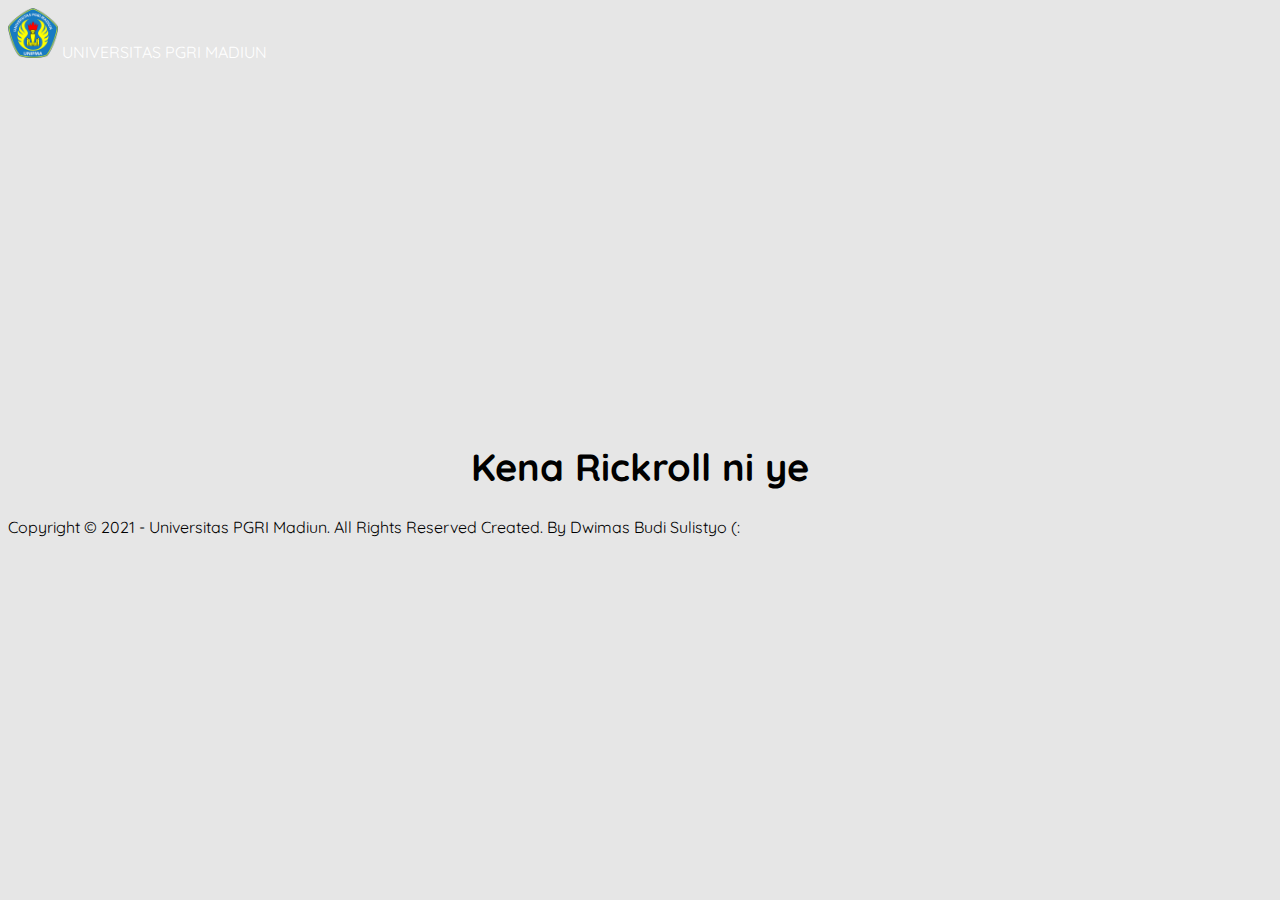
==== bait.html @ 16c6ec26 "Update bait.html" ====
<html>
<head>
    <title>UNIPMA UWU</title>
    <meta charset="utf-8">
    <meta name="viewport" content="width=device-width, initial-scale=1">
    <link href="https://cdn.jsdelivr.net/npm/bootstrap@5.0.2/dist/css/bootstrap.min.css" rel="stylesheet" integrity="sha384-EVSTQN3/azprG1Anm3QDgpJLIm9Nao0Yz1ztcQTwFspd3yD65VohhpuuCOmLASjC" crossorigin="anonymous">
    <!--Css Ngarang Dewek-->
    <link rel="stylesheet" type="text/css" href="gabung.css">
</head>
</head>
<body>
<!--Nav-->
    <nav class="navbar navbar-dark bg-dark">
      <div class="container-fluid">
       <a class="navbar-brand" href="index.html">
        <img src="unipma.png" alt="" width="50" height="50" class="d-inline-block align-center rounded-circle">
        UNIVERSITAS PGRI MADIUN
      </a>
      </div>
    </nav>
 <!--Nav-->
      <div class="video">
        <iframe width="560" height="315" src="https://www.youtube.com/embed/dQw4w9WgXcQ?&autoplay=1" title="YouTube video player" frameborder="0" allow="accelerometer; autoplay; clipboard-write; encrypted-media; gyroscope; picture-in-picture" allowfullscreen></iframe>
     </div>
  <div class="spacer"></div>
  <div class="judul">
    <h1>Kena Rickroll ni ye</h1>
  </div>
<nav class="navbar fixed-bottom navbar-light bg-light">
  <div class="container-fluid">
    <span class="footer navbar-text" style="color:black;">
      Copyright &copy; 2021 - Universitas PGRI Madiun. All Rights Reserved Created. By Dwimas Budi Sulistyo (:
    </span>
  </div>
 </nav>  
  <!--JS-->
<script type="application/javascript" src="gabung.js"></script>
</body>
</html>
---- gabung.css ----
@import url('https://fonts.googleapis.com/css2?family=Quicksand:wght@300&display=swap');
body{
	font-weight: normal;
	font-family: 'Quicksand', sans-serif;
	background-color: #E6E6E6;
}
a {
	text-decoration: none;
	color:white;
} 

p{
	font-weight: bold;
	color: black;
}
h4{
	color: black;
}
h3,h1 {
	font-weight: bold;
}
.judul h1{
 	font-weight: bold;
 }
.nav span{
	color: white;
}
.spacer{
	padding: 10px 0px; 
	height: 1px;
}

.judul h1{
	font-size: 38px;
	text-align: center;
}
.pic{
	margin:0 auto;
		width: 100%;
	text-align: center;
}
titik{
	color: red;
	font-size: 70px;
}
.quotes{
	width: 100%;
	padding: 10px 10px 10px 10px;
	text-align: center;
}
#Tidak{
	position:absolute;
	left: 52%; 
	text-align: center;
	
}
#Puas{
	position:absolute; 
	left: 35%;
	text-align: center;	
}
#No{
	position:absolute;
	left: 52%; 
	text-align: center;
	
}
#Ya{
	position:absolute; 
	left: 35%;
	text-align: center;	
}
.space{
	width: 100%;
	height: 90px;

}
.blue{
	width:200px; 
	font-weight: bold;
	background-color: #00bfff;
	text-align: center;
}
.red{
	width:200px; 
	font-weight: bold; 
	background-color: red;
	text-align: center
}
.lanjut{
	text-align: center;
	margin:0 auto;
	background-color: magenta;
	width:200px; 
	font-weight: bold;
}
.bait{
	text-align: center;
	margin:0 auto;
	background-color: blue;
	width:200px; 
	font-weight: bold;
}
.tombol{
	width: 100%;
	margin: 0 auto;
}
.video{
	width: 100%;
	padding: 10px 10px 10px 10px;
	text-align: center;
	margin: 0 auto;
}
@media only screen and (max-width: 600px) {
 .judul h1{
 	font-size: 28px;
 	font-weight: bold;
 }
 #Tidak{
	position:absolute;
	left: 55%; 
	text-align: center;
	
}
#Ya{
	position:absolute; 
	left: 15%;
	text-align: center;	
}
#Puas{
	position:absolute; 
	left: 15%;
	text-align: center;	
}
#No{
	position:absolute;
	left: 55%; 
	text-align: center;
	
}
.blue{
	width:120px; 
}
.red{
	width:120px; 

}
.footer span{
	font-size: 10px;
}

}
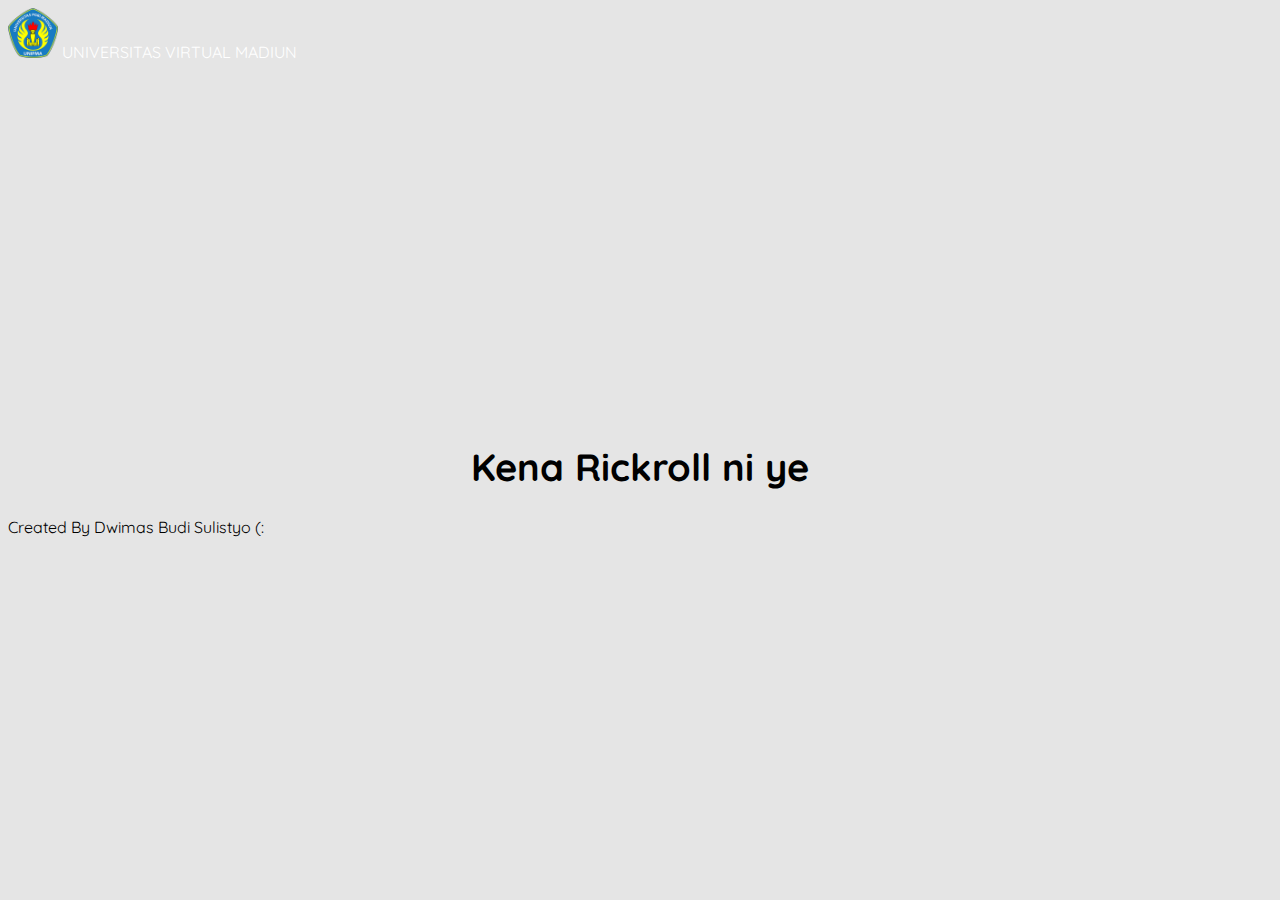
==== commit da914220: "Update bait.html" ====
--- a/bait.html
+++ b/bait.html
@@ -14,25 +14,23 @@
       <div class="container-fluid">
        <a class="navbar-brand" href="index.html">
         <img src="unipma.png" alt="" width="50" height="50" class="d-inline-block align-center rounded-circle">
-        UNIVERSITAS PGRI MADIUN
+        UNIVERSITAS VIRTUAL MADIUN
       </a>
       </div>
     </nav>
  <!--Nav-->
       <div class="video">
-        <iframe width="560" height="315" src="https://www.youtube.com/embed/dQw4w9WgXcQ?&autoplay=1" title="YouTube video player" frameborder="0" allow="accelerometer; autoplay; clipboard-write; encrypted-media; gyroscope; picture-in-picture" allowfullscreen></iframe>
+        <iframe width="560" height="315" src="https://www.youtube.com/embed/dQw4w9WgXcQ?rel=0?version=3&autoplay=1" title="YouTube video player" frameborder="0" allow="accelerometer; autoplay; clipboard-write; encrypted-media; gyroscope; picture-in-picture" allowfullscreen></iframe>
      </div>
   <div class="spacer"></div>
   <div class="judul">
     <h1>Kena Rickroll ni ye</h1>
   </div>
-<nav class="navbar fixed-bottom navbar-light bg-light">
-  <div class="container-fluid">
-    <span class="footer navbar-text" style="color:black;">
-      Copyright &copy; 2021 - Universitas PGRI Madiun. All Rights Reserved Created. By Dwimas Budi Sulistyo (:
-    </span>
+<footer class="footer fixed-bottom mt-auto py-3 bg-light">
+  <div class="container">
+    <span class="text-muted">Created By Dwimas Budi Sulistyo (:</span>
   </div>
- </nav>  
+</footer> 
   <!--JS-->
 <script type="application/javascript" src="gabung.js"></script>
 </body>
--- a/gabung.css
+++ b/gabung.css
@@ -2,7 +2,7 @@
 body{
 	font-weight: normal;
 	font-family: 'Quicksand', sans-serif;
-	background-color: #E6E6E6;
+	background-color: #e5e5e5;
 }
 a {
 	text-decoration: none;
@@ -78,26 +78,26 @@
 .blue{
 	width:200px; 
 	font-weight: bold;
-	background-color: #00bfff;
+	background-color: #2a9d8f;
 	text-align: center;
 }
 .red{
 	width:200px; 
 	font-weight: bold; 
-	background-color: red;
+	background-color: #e76f51;
 	text-align: center
 }
 .lanjut{
 	text-align: center;
 	margin:0 auto;
-	background-color: magenta;
+	background-color: #2a9d8f;
 	width:200px; 
 	font-weight: bold;
 }
 .bait{
 	text-align: center;
 	margin:0 auto;
-	background-color: blue;
+	background-color: #e76f51;
 	width:200px; 
 	font-weight: bold;
 }
@@ -148,5 +148,12 @@
 .footer span{
 	font-size: 10px;
 }
+iframe{
+	width: 100%;
+	height: 300px;
+}
+.btn{
+	margin: 5px 5px 5px 5px;
+}
 
 }
